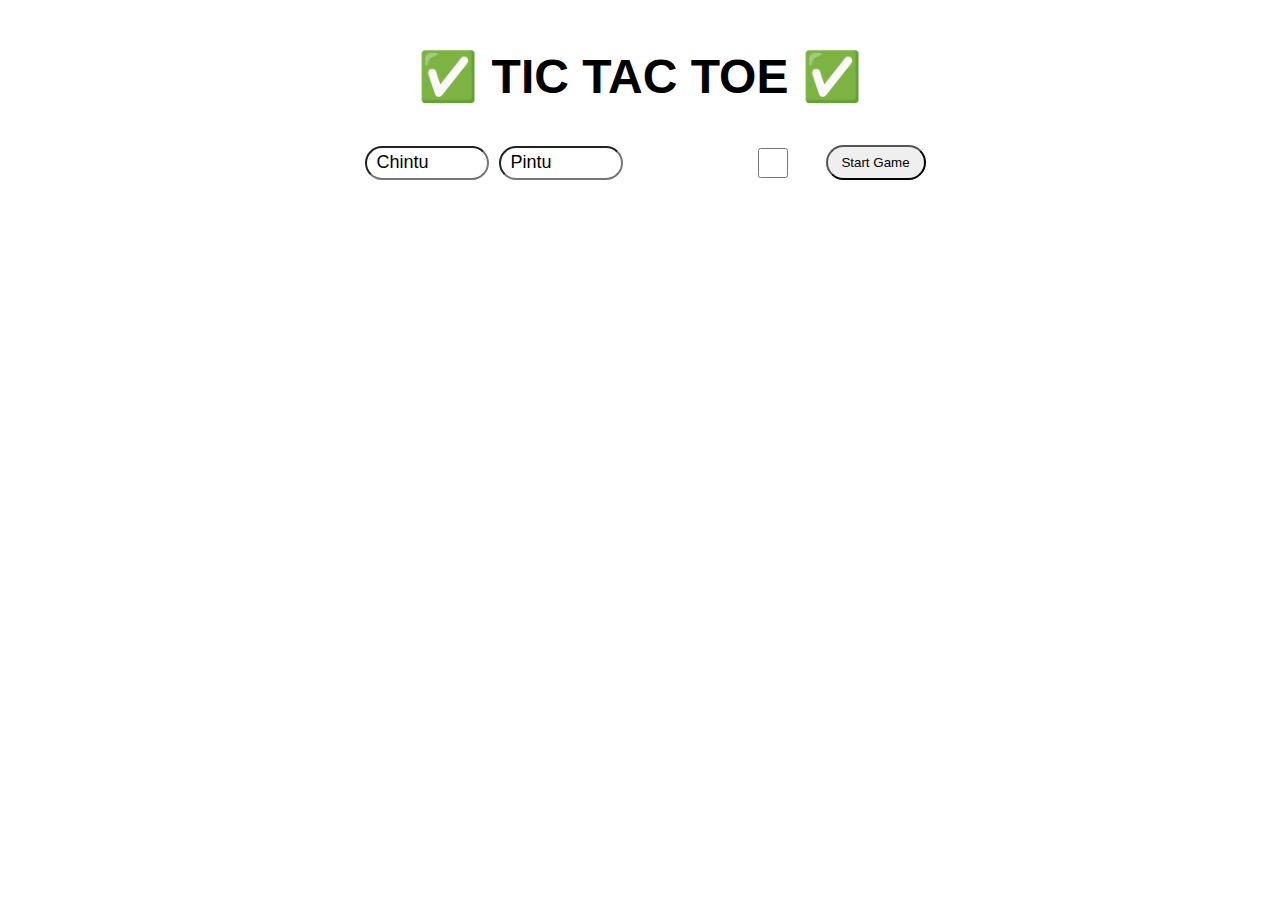
==== applications/Tic Tac Toe/index.html @ f9bc3639 "Added Tic Tac Toe" ====
<!DOCTYPE html>
<html lang="en">
<head>
    <meta charset="UTF-8">
    <meta http-equiv="X-UA-Compatible" content="IE=edge">
    <meta name="viewport" content="width=device-width, initial-scale=1.0">
    <title>Tic Tac Toe</title>
    <link rel="stylesheet" href="./style.css">
    <script type="module" src="./scripts/script.js" defer></script>
</head>
<body>
    <div class="app">
        <div class="header">
            <h2>✅ TIC TAC TOE ✅</h2>
            <form action="none" id="user-input">
                <input type="text" id="player1" placeholder="Player 1" value="Chintu">
                <input type="text" id="player2" placeholder="Player 2" value="Pintu">
                <input type="checkbox" id="checkbox">
                <input type="button" value="Start Game" id="submit">
            </form>
        </div>
        <div class="game">
            <table class="game-zone" style="display: none;">
                <tr>
                    <td>
                        <button data-row="0" data-col="0"></button>
                    </td>
                    <td>
                        <button data-row="0" data-col="1"></button>
                    </td>
                    <td>
                        <button data-row="0" data-col="2"></button>
                    </td>
                </tr>
                <tr>
                    <td>
                        <button data-row="1" data-col="0"></button>
                    </td>
                    <td>
                        <button data-row="1" data-col="1"></button>
                    </td>
                    <td>
                        <button data-row="1" data-col="2"></button>
                    </td>
                </tr>
                <tr>
                    <td>
                        <button data-row="2" data-col="0"></button>
                    </td>
                    <td>
                        <button data-row="2" data-col="1"></button>
                    </td>
                    <td>
                        <button data-row="2" data-col="2"></button>
                    </td>
                </tr>
            </table>
        </div>  
    </div>
</body>
</html>


<!-- First Player, Seconds Player Name, Submit No Entry Validation, 3rd Drop Down for X O is assigned to 0 -->
---- applications/Tic Tac Toe/style.css ----
td > button {
    border: 1px brown;
    height: 150px;
    width: 150px;
    border-radius: 10%;
    color: burlywood;
    cursor: pointer;
    font-size: 60px;
    font-weight: 300;
    margin: 5px;
}

.active {
    background-color: burlywood;
    color: black;
}

h2 {
    font-family: 'Segoe UI', Tahoma, Geneva, Verdana, sans-serif;
    font-size: 48px;
}

#user-input {
    width: 100%;
    display: flex;
    align-items: center;
    justify-content: center;
}

#checkbox {
    width: 100px;
    height: 30px;
    cursor: pointer;
    margin-left: 100px;
}

#player1, #player2 {
    width: 100px;
    height: 30px;
    margin-left: 10px;
    border-radius: 20px;
    font-size: large;
    padding: 0 10px;
}

#submit {
    width: 100px;
    height: 35px;
    border-radius: 20px;
    cursor: pointer;
    /* border: 1px black; */
    font-weight: 400;
}

.header {
    display: flex;
    justify-content: center;
    align-items: center;
    flex-direction: column;
    margin-bottom: 50px;
}

.game {
    display: flex;
    align-items: center;
    justify-content: center;
}
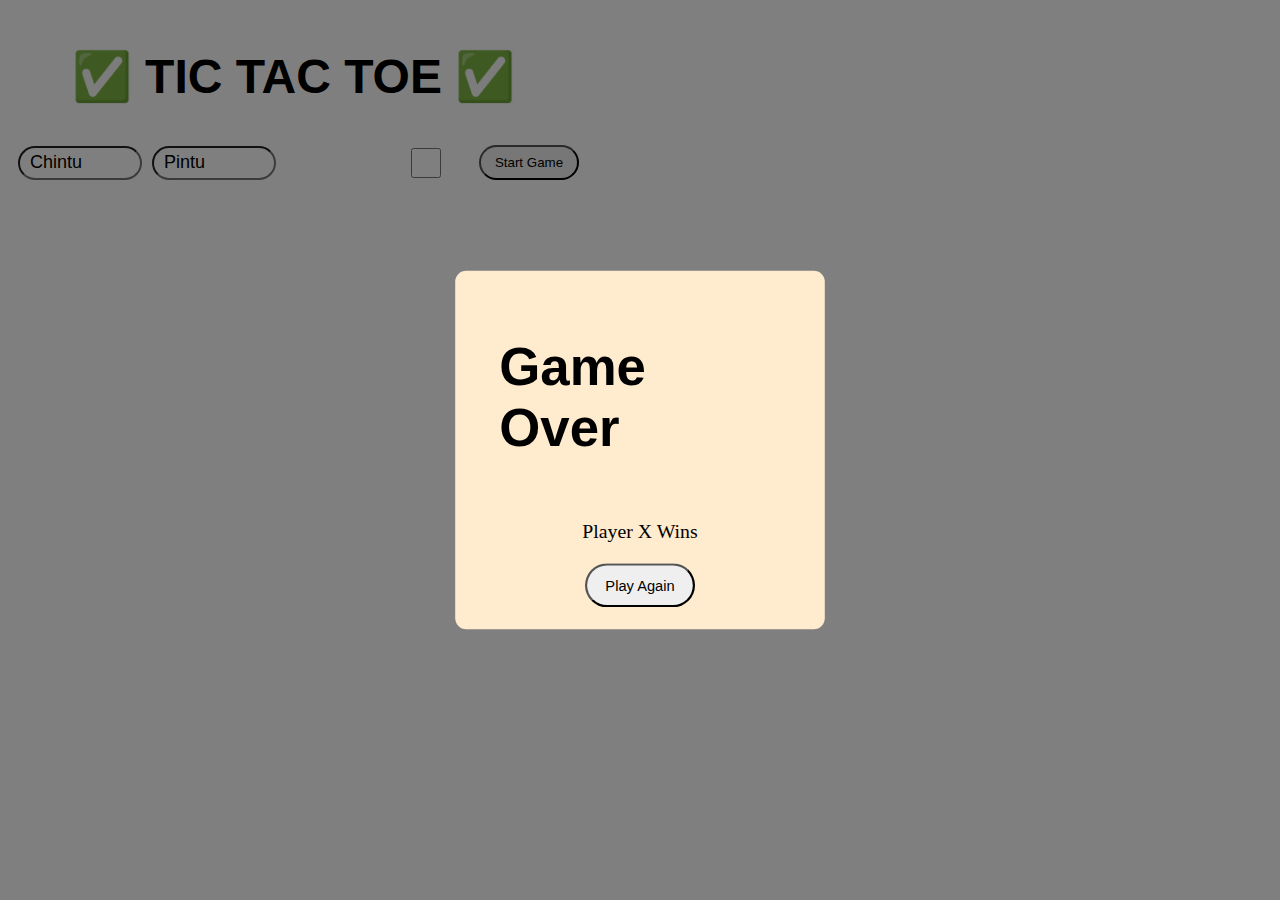
==== commit 6cf54822: "Flatten Object" ====
--- a/applications/Tic Tac Toe/index.html
+++ b/applications/Tic Tac Toe/index.html
@@ -18,6 +18,13 @@
                 <input type="checkbox" id="checkbox">
                 <input type="button" value="Start Game" id="submit">
             </form>
+        </div>
+        <div class="alert-div">
+            <div class="alert-box">
+                <h2>Game Over</h2>
+                <p class="alert-message">Player X Wins</p>
+                <button class="alert-button">Play Again</button>
+            </div>
         </div>
         <div class="game">
             <table class="game-zone" style="display: none;">
--- a/applications/Tic Tac Toe/style.css
+++ b/applications/Tic Tac Toe/style.css
@@ -64,4 +64,47 @@
     display: flex;
     align-items: center;
     justify-content: center;
+}
+
+.app {
+    position: absolute;
+}
+
+.alert-div {
+
+    display: flex;
+    align-items: center;
+    justify-content: center;
+    position: fixed;
+    left: 0;
+    top: 0;
+    width: 100%;
+    height: 100%;
+    background-color: rgba(0, 0, 0, 0.5);
+    opacity: 1;
+    /* visibility: hidden; */
+    transform: scale(1.1);
+    /* transition: visibility 0s linear 0.25s, opacity 0.25s 0s, transform 0.25s; */
+
+}
+
+.alert-box {
+    display: flex;
+    align-items: center;
+    justify-content: center;
+    flex-direction: column;
+    background-color: blanchedalmond;
+    width: 20%;
+    height: auto;
+    padding: 20px 40px;
+    border-radius: 10px;
+    font-size: large;
+}
+
+.alert-box button {
+    width: 100px;
+    height: 40px;
+    border-radius: 20px;
+    cursor: pointer;
+    font-weight: 400;
 }